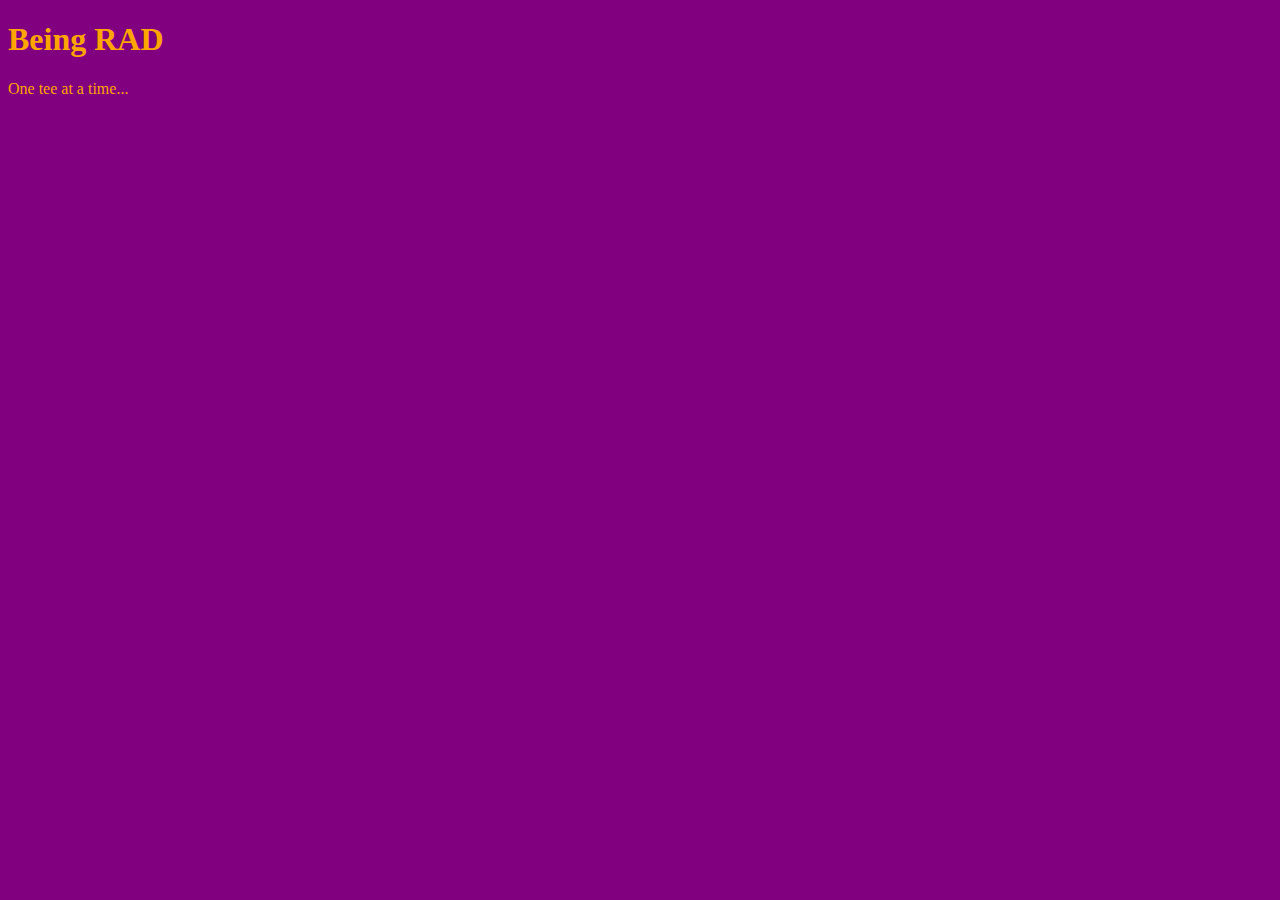
==== unit_1/index.html @ b66ceb57 "synching new repo" ====
<!DOCTYPE html>
<!DOCTYPE html>
<html>
<head>
	<title>Being RAD</title>
	<link rel="stylesheet" type="text/css" href="css/style.css">
</head>
<body>
<h1> Being RAD</h1>
<p>One tee at a time...</p>
</body>
</html>
---- unit_1/css/style.css ----
body {
	background-color: purple;
}

h1,p {
	color: orange;
}
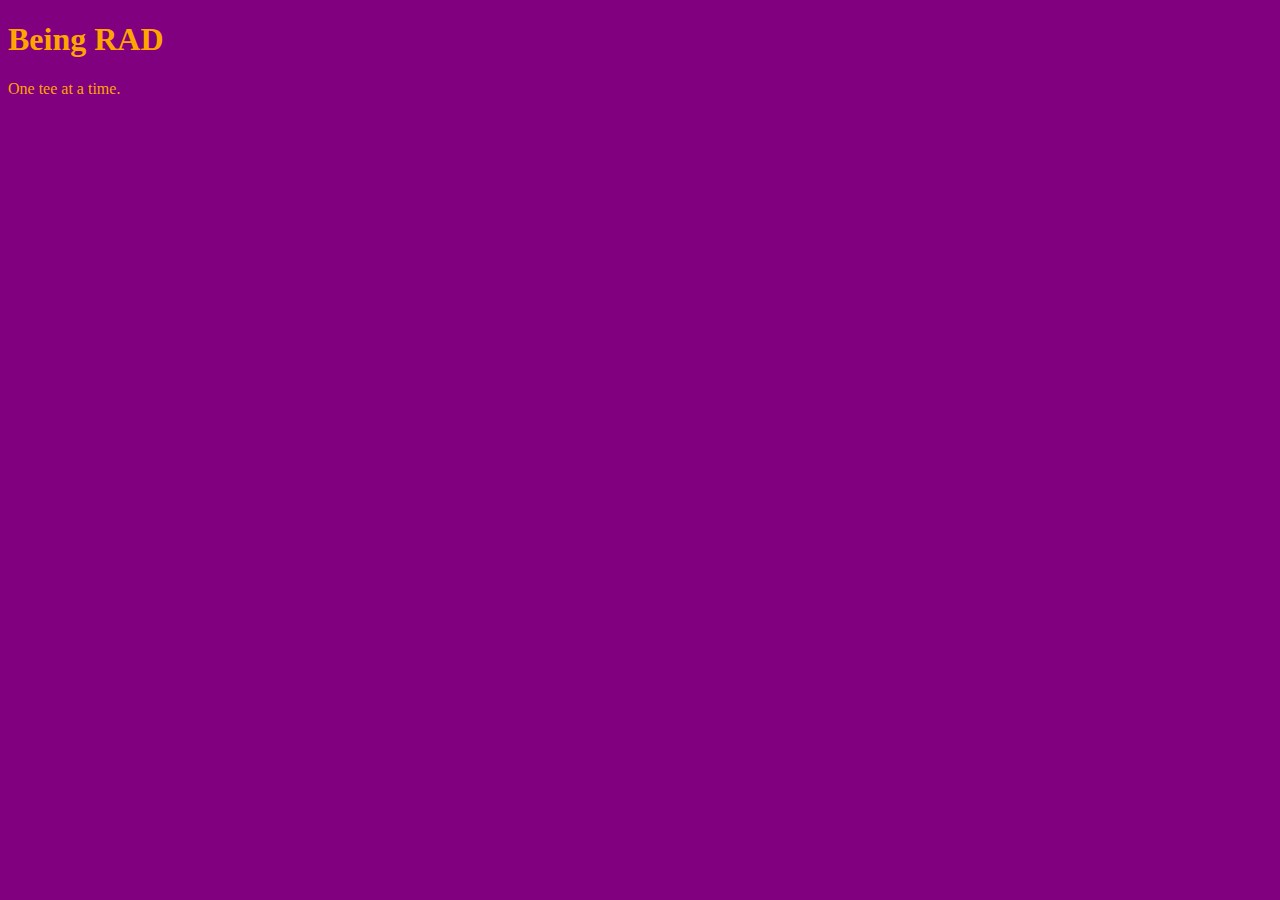
==== commit 88233d14: "corrected typo" ====
--- a/unit_1/index.html
+++ b/unit_1/index.html
@@ -7,6 +7,6 @@
 </head>
 <body>
 <h1> Being RAD</h1>
-<p>One tee at a time...</p>
+<p>One tee at a time.</p>
 </body>
 </html>